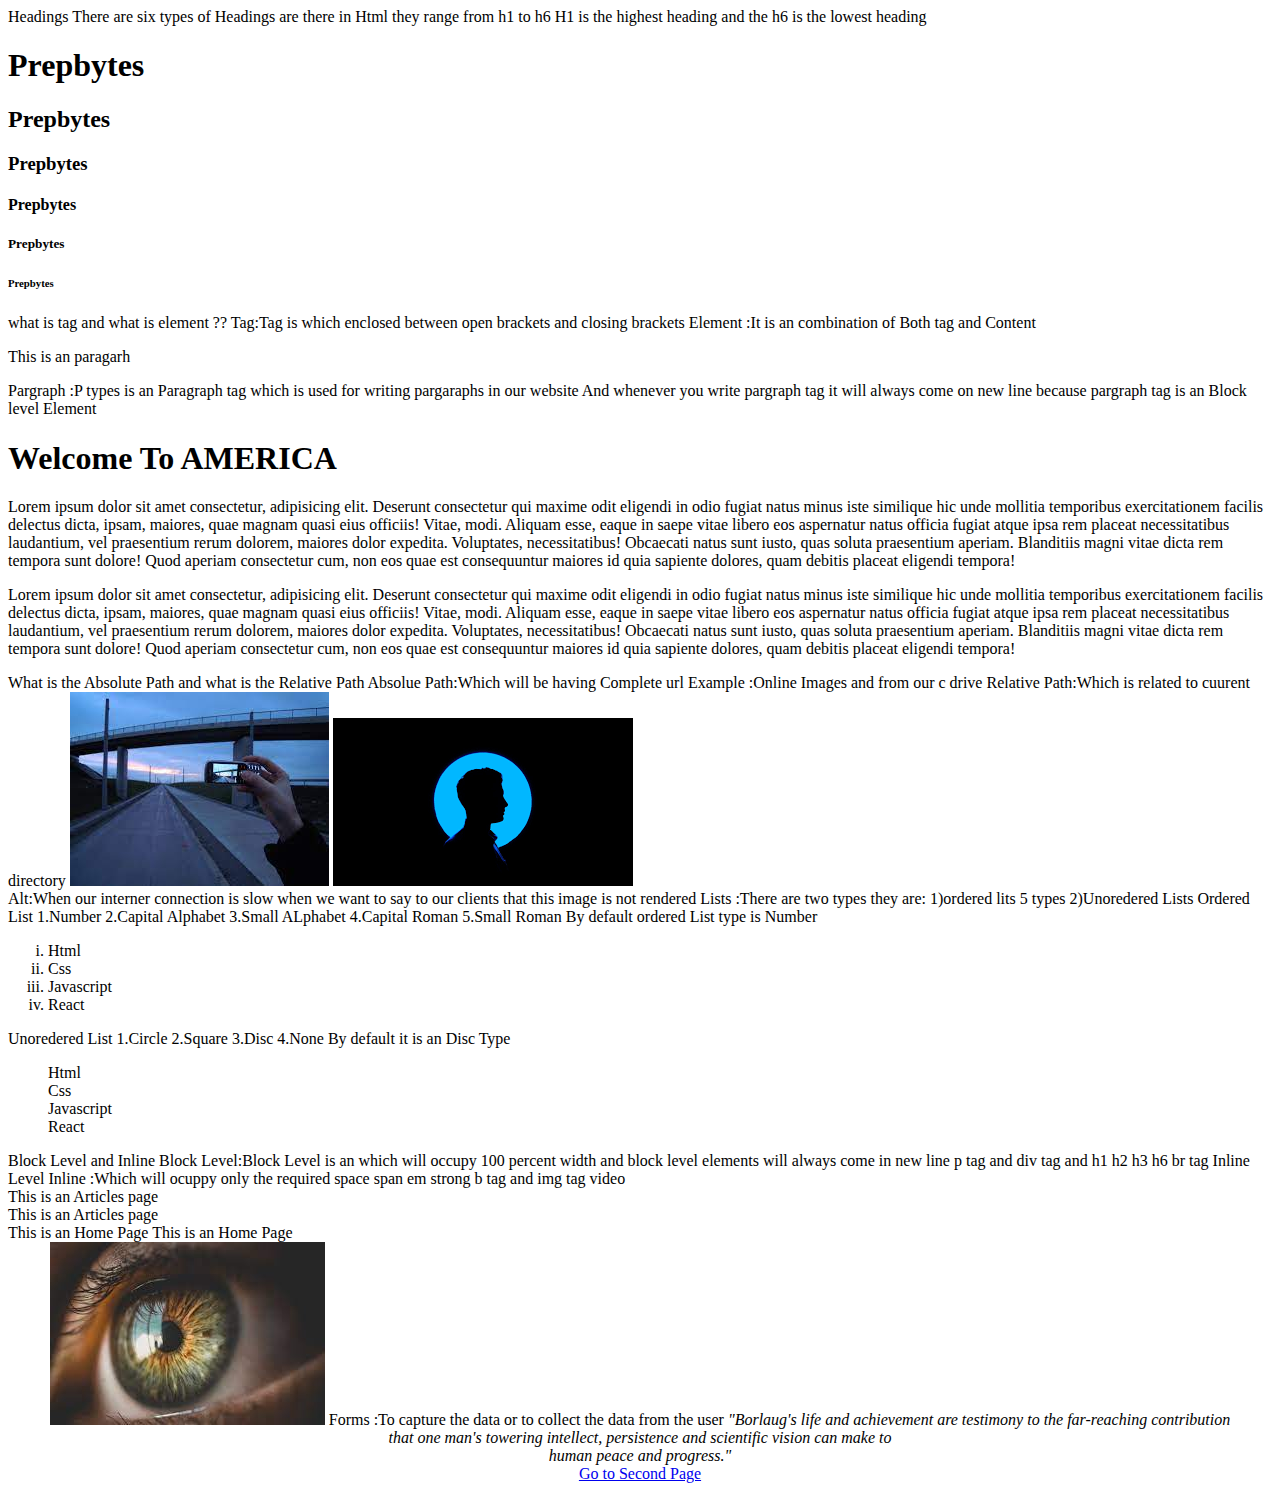
==== index.html @ 0fe785cf "28-Apr-22" ====
<!DOCTYPE html>
<html lang="en">
<head>
    <meta charset="UTF-8">
    <meta http-equiv="X-UA-Compatible" content="IE=edge">
    <meta name="viewport" content="width=device-width, initial-scale=1.0">
    <title>Document</title>
    <link rel="stylesheet" href="index.css">
    
</head>
<body>
    
<!-- 
    "HTML Heading and paragraph
    Link , 
    Lists
    Images, src : location 
    Forms
    Inline and Block elements" -->


Headings
There are six types of Headings are there in Html they range from 
h1 to h6
H1 is the highest heading and the h6 is the lowest heading 
 
<h1>Prepbytes</h1>
<h2>Prepbytes</h2>
<h3>Prepbytes</h3>
<h4>Prepbytes</h4>
<h5>Prepbytes</h5>
<h6>Prepbytes</h6>


what is tag and what is element ??
Tag:Tag is which enclosed between open brackets and closing brackets 
Element :It is an combination of Both tag and Content 
<p> This is an paragarh</p>
Pargraph :P types is an Paragraph tag which is used for writing pargaraphs in our website 
And whenever you write pargraph tag it will always come on new line because  pargraph tag is an 
Block level Element 
<h1>Welcome To AMERICA</h1>
<p>Lorem ipsum dolor sit amet consectetur, adipisicing elit. Deserunt consectetur qui maxime odit eligendi in odio fugiat natus minus iste similique hic unde mollitia temporibus exercitationem facilis delectus dicta, ipsam, maiores, quae magnam quasi eius officiis! Vitae, modi. Aliquam esse, eaque in saepe vitae libero eos aspernatur natus officia fugiat atque ipsa rem placeat necessitatibus laudantium, vel praesentium rerum dolorem, maiores dolor expedita. Voluptates, necessitatibus! Obcaecati natus sunt iusto, quas soluta praesentium aperiam. Blanditiis magni vitae dicta rem tempora sunt dolore! Quod aperiam consectetur cum, non eos quae est consequuntur maiores id quia sapiente dolores, quam debitis placeat eligendi tempora!</p>
<p>Lorem ipsum dolor sit amet consectetur, adipisicing elit. Deserunt consectetur qui maxime odit eligendi in odio fugiat natus minus iste similique hic unde mollitia temporibus exercitationem facilis delectus dicta, ipsam, maiores, quae magnam quasi eius officiis! Vitae, modi. Aliquam esse, eaque in saepe vitae libero eos aspernatur natus officia fugiat atque ipsa rem placeat necessitatibus laudantium, vel praesentium rerum dolorem, maiores dolor expedita. Voluptates, necessitatibus! Obcaecati natus sunt iusto, quas soluta praesentium aperiam. Blanditiis magni vitae dicta rem tempora sunt dolore! Quod aperiam consectetur cum, non eos quae est consequuntur maiores id quia sapiente dolores, quam debitis placeat eligendi tempora!</p>
What is the Absolute Path and what is the Relative Path 
Absolue Path:Which will  be having Complete url 
Example :Online Images and from our c drive
Relative Path:Which is related to cuurent directory 
<img src="[data-uri]" alt="Your image is not loaded  ">
<img src="./download.png" alt=""><br>
Alt:When our interner connection is slow when we want to say to our clients that this image is not rendered 
Lists :There are two types 
they are:
1)ordered lits 5 types 
2)Unoredered Lists

Ordered List 

1.Number
2.Capital Alphabet
3.Small ALphabet
4.Capital Roman
5.Small Roman

By default ordered List type is Number 




<ol type="i">

<li>Html</li>
<li>Css</li>
<li>Javascript </li>
<li>React </li>
</ol>


Unoredered List

1.Circle
2.Square
3.Disc
4.None 


By default it is an Disc Type 



<ul type="None">
    <li>Html</li>
    <li>Css</li>
    <li>Javascript </li>
    <li>React </li>

</ul>

Block Level and Inline 

Block Level:Block Level is an which will occupy 100 percent width and block level elements will always come in new line 


p tag and div tag and h1 h2 h3 h6 br tag 


Inline Level 

Inline :Which will ocuppy only the required space 

span em strong b tag and img tag video 


<div>This is an  Articles page </div>
<div>This is an  Articles page </div>
<span>This is an Home Page </span>
<span>This is an Home Page </span>

<center>


<img src="[data-uri]" alt="" srcset="">


Forms :To capture the data or to collect the data from the user  





<i>"Borlaug's life and achievement are testimony to the far-reaching contribution <br> that one man's towering intellect, persistence and scientific vision can make to <br> human peace and progress."</i>



<br>
<a href="./index2.html">Go to Second Page</a>


</body>
</html>
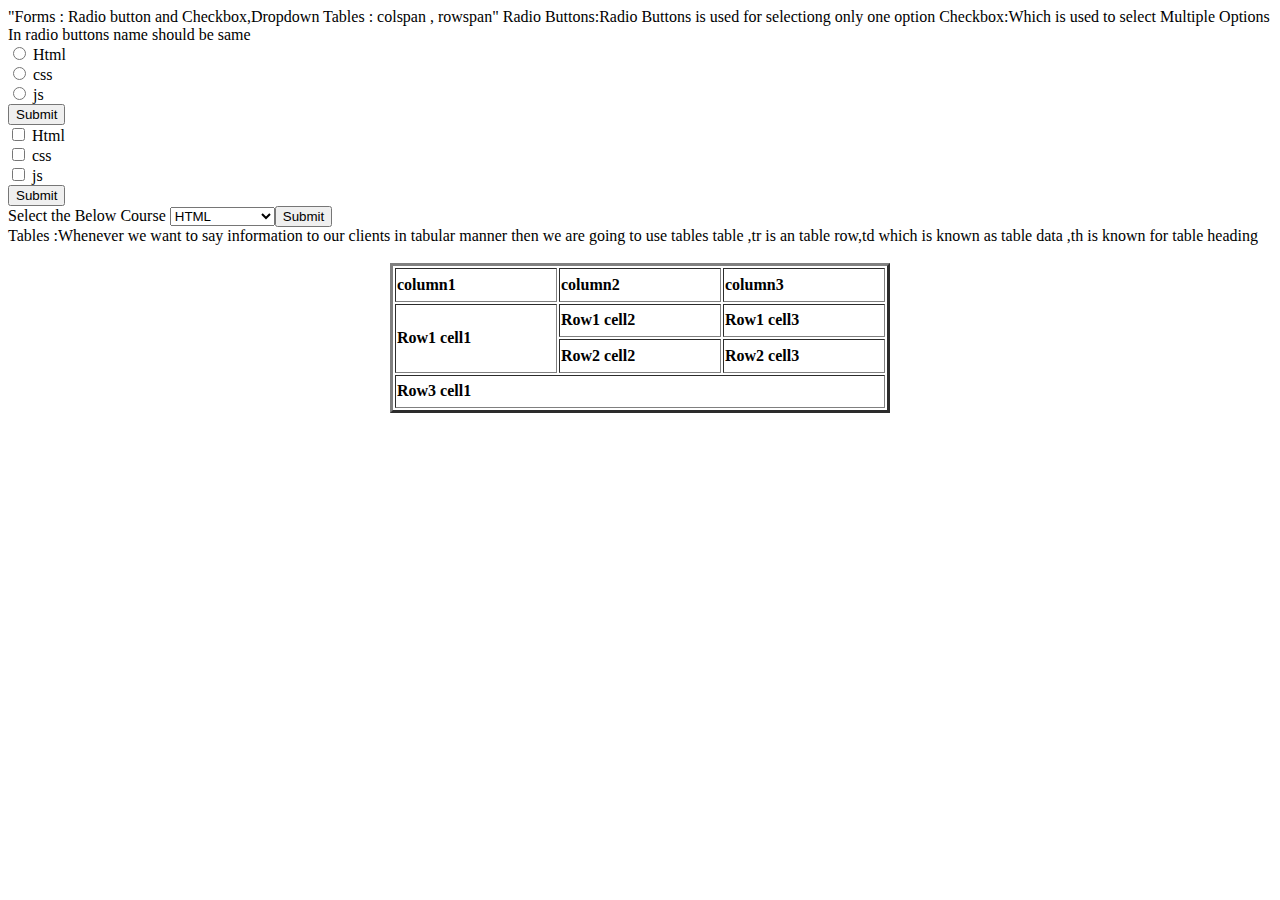
==== commit db033269: "29-Apr-22" ====
--- a/index.html
+++ b/index.html
@@ -1,140 +1,131 @@
 <!DOCTYPE html>
 <html lang="en">
-<head>
-    <meta charset="UTF-8">
-    <meta http-equiv="X-UA-Compatible" content="IE=edge">
-    <meta name="viewport" content="width=device-width, initial-scale=1.0">
-    <title>Document</title>
-    <link rel="stylesheet" href="index.css">
-    
-</head>
-<body>
-    
-<!-- 
-    "HTML Heading and paragraph
-    Link , 
-    Lists
-    Images, src : location 
-    Forms
-    Inline and Block elements" -->
+    <head>
+        <meta charset="UTF-8">
+        <meta http-equiv="X-UA-Compatible" content="IE=edge">
+        <meta name="viewport" content="width=device-width, initial-scale=1.0">
+        <title>Document</title>
+    </head>
+    <body>
+
+        "Forms : Radio button and Checkbox,Dropdown 
+        Tables : colspan , rowspan"
 
 
-Headings
-There are six types of Headings are there in Html they range from 
-h1 to h6
-H1 is the highest heading and the h6 is the lowest heading 
- 
-<h1>Prepbytes</h1>
-<h2>Prepbytes</h2>
-<h3>Prepbytes</h3>
-<h4>Prepbytes</h4>
-<h5>Prepbytes</h5>
-<h6>Prepbytes</h6>
+        Radio Buttons:Radio Buttons is used for selectiong only one option 
+        Checkbox:Which is used to select Multiple Options
 
 
-what is tag and what is element ??
-Tag:Tag is which enclosed between open brackets and closing brackets 
-Element :It is an combination of Both tag and Content 
-<p> This is an paragarh</p>
-Pargraph :P types is an Paragraph tag which is used for writing pargaraphs in our website 
-And whenever you write pargraph tag it will always come on new line because  pargraph tag is an 
-Block level Element 
-<h1>Welcome To AMERICA</h1>
-<p>Lorem ipsum dolor sit amet consectetur, adipisicing elit. Deserunt consectetur qui maxime odit eligendi in odio fugiat natus minus iste similique hic unde mollitia temporibus exercitationem facilis delectus dicta, ipsam, maiores, quae magnam quasi eius officiis! Vitae, modi. Aliquam esse, eaque in saepe vitae libero eos aspernatur natus officia fugiat atque ipsa rem placeat necessitatibus laudantium, vel praesentium rerum dolorem, maiores dolor expedita. Voluptates, necessitatibus! Obcaecati natus sunt iusto, quas soluta praesentium aperiam. Blanditiis magni vitae dicta rem tempora sunt dolore! Quod aperiam consectetur cum, non eos quae est consequuntur maiores id quia sapiente dolores, quam debitis placeat eligendi tempora!</p>
-<p>Lorem ipsum dolor sit amet consectetur, adipisicing elit. Deserunt consectetur qui maxime odit eligendi in odio fugiat natus minus iste similique hic unde mollitia temporibus exercitationem facilis delectus dicta, ipsam, maiores, quae magnam quasi eius officiis! Vitae, modi. Aliquam esse, eaque in saepe vitae libero eos aspernatur natus officia fugiat atque ipsa rem placeat necessitatibus laudantium, vel praesentium rerum dolorem, maiores dolor expedita. Voluptates, necessitatibus! Obcaecati natus sunt iusto, quas soluta praesentium aperiam. Blanditiis magni vitae dicta rem tempora sunt dolore! Quod aperiam consectetur cum, non eos quae est consequuntur maiores id quia sapiente dolores, quam debitis placeat eligendi tempora!</p>
-What is the Absolute Path and what is the Relative Path 
-Absolue Path:Which will  be having Complete url 
-Example :Online Images and from our c drive
-Relative Path:Which is related to cuurent directory 
-<img src="[data-uri]" alt="Your image is not loaded  ">
-<img src="./download.png" alt=""><br>
-Alt:When our interner connection is slow when we want to say to our clients that this image is not rendered 
-Lists :There are two types 
-they are:
-1)ordered lits 5 types 
-2)Unoredered Lists
+        In radio buttons name should be same 
 
-Ordered List 
+        <form action="">
 
-1.Number
-2.Capital Alphabet
-3.Small ALphabet
-4.Capital Roman
-5.Small Roman
+            <input type="radio" name="elevation" id="html" value="html" >
+            <label for="html">Html</label><br>
 
-By default ordered List type is Number 
+            <input type="radio" name="elevation" id="css" value="css" >
+            <label for="css">css</label><br>
+
+            <input type="radio" name="elevation" id="js" value="js" >
+            <label for="js">js</label><br>
+
+            <input type="submit">
 
 
+        </form> 
 
 
-<ol type="i">
+        <form action="index2.html">
 
-<li>Html</li>
-<li>Css</li>
-<li>Javascript </li>
-<li>React </li>
-</ol>
+            <input type="checkbox" name="elevation" id="html" value="html" >
+            <label for="html">Html</label><br>
+            
+            <input type="checkbox" name="elevation2" id="css" value="css" >
+            <label for="css">css</label><br>
+            
+            <input type="checkbox" name="elevation3" id="js" value="js" >
+            <label for="js">js</label><br>
+            
+            <input type="submit">
+            
+        
+        </form>
 
 
-Unoredered List
+        <form action="">
 
-1.Circle
-2.Square
-3.Disc
-4.None 
+            <label for="drop">Select the Below Course </label>
+
+            <select name="dropdown" id="drop">
 
 
-By default it is an Disc Type 
+                <option value="HTML">HTML</option>
+
+                <option value="CSS">CSS</option>
+
+                <option value="JAVASCRIPT">JAVASCRIPT </option>
+
+                <option value="REACT">REACT</option>
+
+                <option value="NODEJS">NODEJS</option>
+
+                <option value="EXPRESS JS">EXPRESS JS</option>
 
 
+                <option value="MONGO DB">MONGO DB</option>
 
-<ul type="None">
-    <li>Html</li>
-    <li>Css</li>
-    <li>Javascript </li>
-    <li>React </li>
+                <input type="submit">
 
-</ul>
+            </select>
 
-Block Level and Inline 
-
-Block Level:Block Level is an which will occupy 100 percent width and block level elements will always come in new line 
+        </form> 
 
 
-p tag and div tag and h1 h2 h3 h6 br tag 
+        Tables :Whenever we want to say information to our clients in tabular manner then we are going to use tables 
+
+        table ,tr is an table row,td which is known as table data ,th is known for table heading
+
+        <br><br>
+
+        <table border="3px" width="500px" height="150px" style="font-weight: bolder;" align="center">
+
+            <tr>
+    
+                <td>column1</td>
+                
+                <td>column2</td>
+                
+                <td>column3</td>
+
+            </tr>
+
+            <tr>
+                <td rowspan="2">Row1 cell1</td>
+                
+                <td>Row1 cell2</td>
+                
+                <td>Row1 cell3</td>
+
+            </tr>
+
+            <tr>
+    
+                <td>Row2 cell2</td>
+    
+                <td>Row2 cell3</td>
+
+            </tr>
 
 
-Inline Level 
+            <tr>
 
-Inline :Which will ocuppy only the required space 
-
-span em strong b tag and img tag video 
+                <td colspan="3">Row3 cell1</td>
+    
+            </tr>
 
 
-<div>This is an  Articles page </div>
-<div>This is an  Articles page </div>
-<span>This is an Home Page </span>
-<span>This is an Home Page </span>
+        </table>
 
-<center>
+    </body>
 
-
-<img src="[data-uri]" alt="" srcset="">
-
-
-Forms :To capture the data or to collect the data from the user  
-
-
-
-
-
-<i>"Borlaug's life and achievement are testimony to the far-reaching contribution <br> that one man's towering intellect, persistence and scientific vision can make to <br> human peace and progress."</i>
-
-
-
-<br>
-<a href="./index2.html">Go to Second Page</a>
-
-
-</body>
 </html>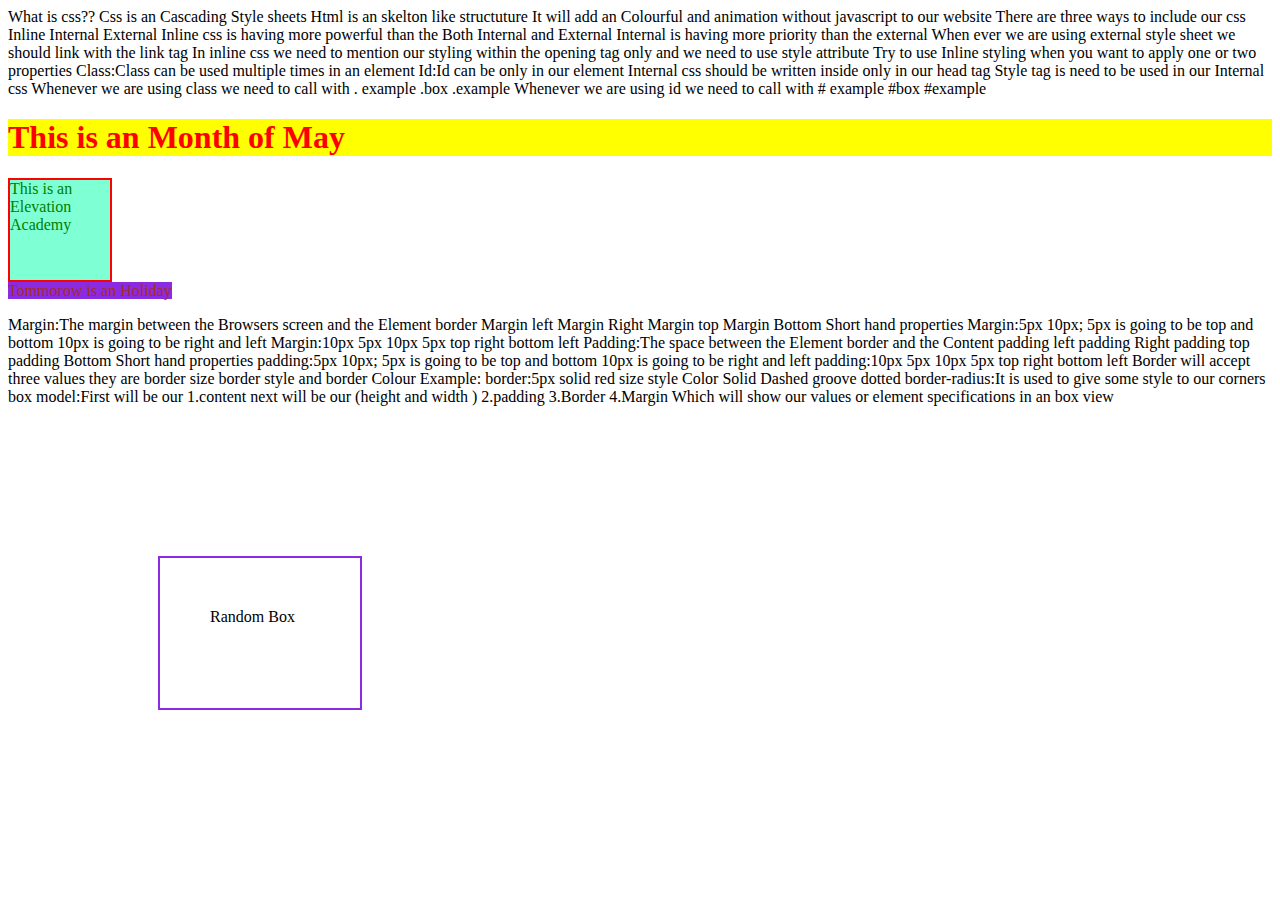
==== commit 176276df: "02-May-22" ====
--- a/index.html
+++ b/index.html
@@ -1,131 +1,141 @@
 <!DOCTYPE html>
 <html lang="en">
-    <head>
-        <meta charset="UTF-8">
-        <meta http-equiv="X-UA-Compatible" content="IE=edge">
-        <meta name="viewport" content="width=device-width, initial-scale=1.0">
-        <title>Document</title>
-    </head>
-    <body>
+<head>
+    <meta charset="UTF-8">
+    <meta http-equiv="X-UA-Compatible" content="IE=edge">
+    <meta name="viewport" content="width=device-width, initial-scale=1.0">
+    <title>Document</title>
+    <link rel="stylesheet" href="index.css">
 
-        "Forms : Radio button and Checkbox,Dropdown 
-        Tables : colspan , rowspan"
+    <!-- <style>
+    .box{
+    color: green;
+    background-color: aquamarine;
+    }
+    </style> -->
+
+</head>
+<body>
+    
+
+    <!-- "CSS - inline internal external 
+    CSS box model
+    margin padding
+    border
+    border-radius" -->
 
 
-        Radio Buttons:Radio Buttons is used for selectiong only one option 
-        Checkbox:Which is used to select Multiple Options
 
 
-        In radio buttons name should be same 
+    What is css??
 
-        <form action="">
+    Css is an Cascading Style sheets 
 
-            <input type="radio" name="elevation" id="html" value="html" >
-            <label for="html">Html</label><br>
+        Html is an skelton like structuture 
 
-            <input type="radio" name="elevation" id="css" value="css" >
-            <label for="css">css</label><br>
+    It will add an Colourful and animation without javascript to our website 
 
-            <input type="radio" name="elevation" id="js" value="js" >
-            <label for="js">js</label><br>
+    There are three ways to include our css 
 
-            <input type="submit">
+        Inline 
+        Internal 
+        External 
+
+    Inline css is having more powerful than the Both Internal and External
+    Internal is having more priority than the external 
+    When ever we are using external style sheet we should link with the link tag 
+
+    In inline css we need to mention our styling within the opening tag only
+
+    and we need to use style attribute 
+
+    Try to use Inline styling when you want to apply one or two properties 
 
 
-        </form> 
+    Class:Class can be used multiple times in an element 
+
+    Id:Id can be only in our element 
+
+    Internal css should be written inside only in our head tag 
+
+    Style tag is need to be used in our Internal css
+
+    Whenever we are using class we need to call with . example .box .example 
+    Whenever we are using id we need to call with #  example #box #example 
+
+    <h1 style="color: red;background-color: yellow;">This is an Month of May </h1>
+
+    <div class="box box2">This is an Elevation Academy </div>
+
+    <span id="text" >Tommorow is an Holiday  </span>
+
+    <p></p>
+    <p></p>
+    <p></p>
+    <p></p>
 
 
-        <form action="index2.html">
+    Margin:The margin between the Browsers screen and the Element border  
 
-            <input type="checkbox" name="elevation" id="html" value="html" >
-            <label for="html">Html</label><br>
-            
-            <input type="checkbox" name="elevation2" id="css" value="css" >
-            <label for="css">css</label><br>
-            
-            <input type="checkbox" name="elevation3" id="js" value="js" >
-            <label for="js">js</label><br>
-            
-            <input type="submit">
-            
-        
-        </form>
+    Margin left 
+    Margin Right 
+    Margin top 
+    Margin Bottom 
+
+    Short hand properties 
+
+    Margin:5px 10px;
+
+    5px is going to be top and bottom 
+
+    10px is going to be right and left 
+
+    Margin:10px 5px 10px 5px 
+       top right bottom left 
 
 
-        <form action="">
+       Padding:The space between the  Element border  and the Content 
 
-            <label for="drop">Select the Below Course </label>
+       padding left 
+       padding Right 
+       padding top 
+       padding Bottom 
+       
+       Short hand properties 
+       
+       padding:5px 10px;
+       
+       5px is going to be top and bottom 
+       
+       10px is going to be right and left 
+       
+       padding:10px 5px 10px 5px 
+              top right bottom left 
+    Border will accept three values they are border size border style and border Colour
 
-            <select name="dropdown" id="drop">
+    Example:
+
+        border:5px solid red
+
+        size style Color 
+        Solid 
+        Dashed
+        groove
+        dotted 
+
+    border-radius:It is used to give some style to our corners 
+
+    box model:First will be our 
+        1.content next will be our (height and width )
+        2.padding 
+        3.Border
+        4.Margin 
 
 
-                <option value="HTML">HTML</option>
-
-                <option value="CSS">CSS</option>
-
-                <option value="JAVASCRIPT">JAVASCRIPT </option>
-
-                <option value="REACT">REACT</option>
-
-                <option value="NODEJS">NODEJS</option>
-
-                <option value="EXPRESS JS">EXPRESS JS</option>
+    Which will show our values or element specifications in an box view 
 
 
-                <option value="MONGO DB">MONGO DB</option>
+    <div class="random">Random Box</div>
 
-                <input type="submit">
-
-            </select>
-
-        </form> 
-
-
-        Tables :Whenever we want to say information to our clients in tabular manner then we are going to use tables 
-
-        table ,tr is an table row,td which is known as table data ,th is known for table heading
-
-        <br><br>
-
-        <table border="3px" width="500px" height="150px" style="font-weight: bolder;" align="center">
-
-            <tr>
-    
-                <td>column1</td>
-                
-                <td>column2</td>
-                
-                <td>column3</td>
-
-            </tr>
-
-            <tr>
-                <td rowspan="2">Row1 cell1</td>
-                
-                <td>Row1 cell2</td>
-                
-                <td>Row1 cell3</td>
-
-            </tr>
-
-            <tr>
-    
-                <td>Row2 cell2</td>
-    
-                <td>Row2 cell3</td>
-
-            </tr>
-
-
-            <tr>
-
-                <td colspan="3">Row3 cell1</td>
-    
-            </tr>
-
-
-        </table>
-
-    </body>
-
+</body>
 </html>--- a/index.css
+++ b/index.css
@@ -0,0 +1,39 @@
+    #text{
+
+    color: brown;
+    background-color: blueviolet;
+    }
+    
+    #text2{
+    
+    
+        border: 2px solid red;
+        height: 100px;
+        width: 100px;
+    }
+    
+    
+    .box{
+    
+        color: green;
+        background-color: aquamarine;
+    }
+    
+    
+    .box2{
+    
+    
+        border: 2px solid red;
+        height: 100px;
+        width: 100px;
+    }
+    .random{
+    
+    
+    height: 50px;
+    width: 100px;
+    border: 2px solid blueviolet;
+    margin: 150px;
+    padding: 50px;
+    
+    }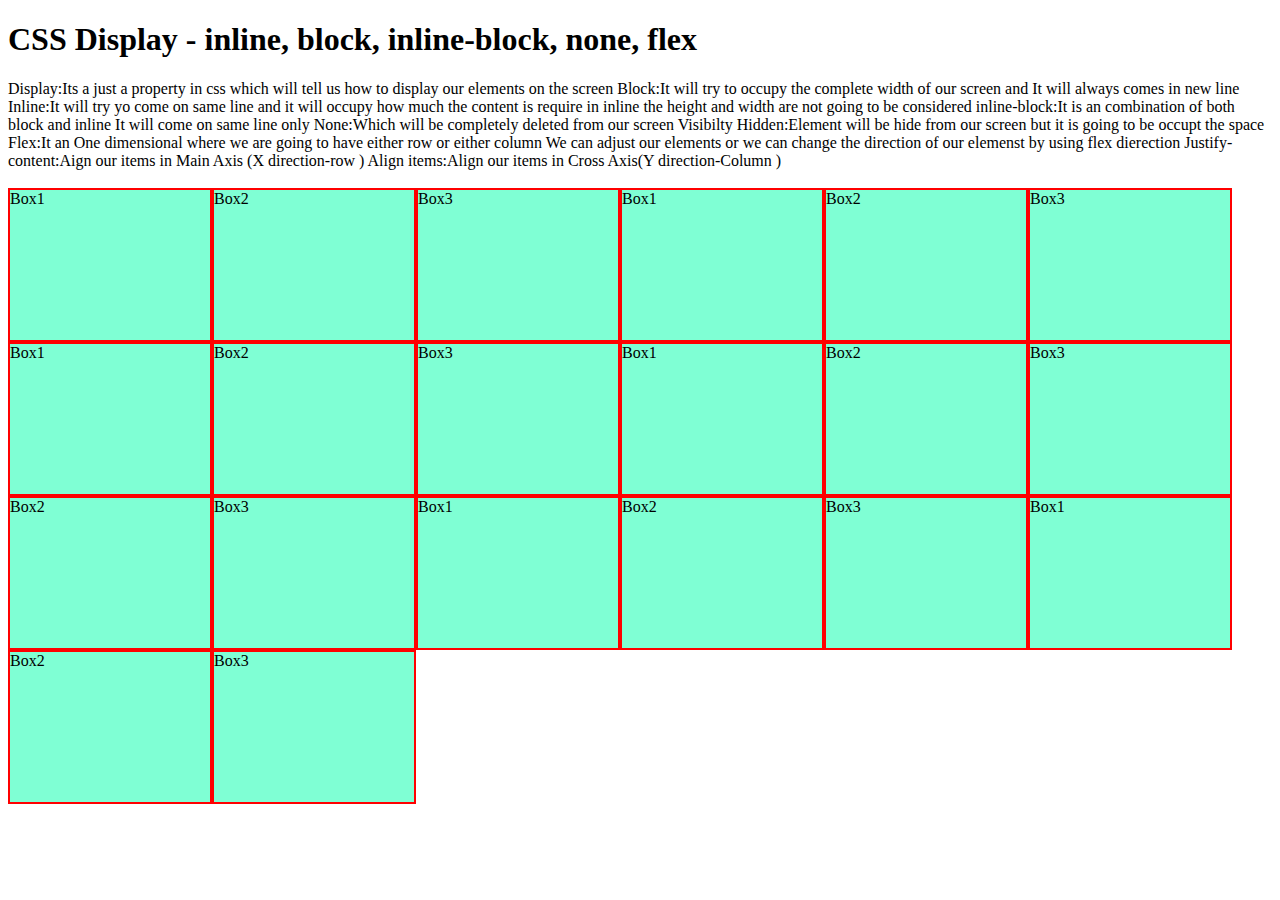
==== commit 3014de80: "04-May-22" ====
--- a/index.html
+++ b/index.html
@@ -6,136 +6,82 @@
     <meta name="viewport" content="width=device-width, initial-scale=1.0">
     <title>Document</title>
     <link rel="stylesheet" href="index.css">
-
-    <!-- <style>
-    .box{
-    color: green;
-    background-color: aquamarine;
-    }
-    </style> -->
-
 </head>
 <body>
     
+    <h1>CSS Display - inline, block, inline-block, none, flex</h1>
 
-    <!-- "CSS - inline internal external 
-    CSS box model
-    margin padding
-    border
-    border-radius" -->
+    Display:Its  a just a property in css which will tell us how to display our elements on the screen 
+
+
+    Block:It will try to occupy the complete width of our screen and It will always comes in new line 
+
+    Inline:It will try yo come on same line and it will occupy how much the content is require in inline
+    the height and width are not going to be considered
+
+
+    inline-block:It is an combination of both block and inline It will come on same line only 
+
+    None:Which will be completely deleted from our screen
+
+    Visibilty Hidden:Element  will be hide from our screen but it is going to be occupt the space 
+
+    Flex:It an One dimensional where we are going to have either row or either column 
+    We can adjust our elements or we can change the direction of our elemenst by using
+    flex dierection 
+
+
+    Justify-content:Aign our items in Main Axis (X direction-row )
+    Align items:Align our items in Cross Axis(Y direction-Column )
+
+    <br><br>
 
 
 
-
-    What is css??
-
-    Css is an Cascading Style sheets 
-
-        Html is an skelton like structuture 
-
-    It will add an Colourful and animation without javascript to our website 
-
-    There are three ways to include our css 
-
-        Inline 
-        Internal 
-        External 
-
-    Inline css is having more powerful than the Both Internal and External
-    Internal is having more priority than the external 
-    When ever we are using external style sheet we should link with the link tag 
-
-    In inline css we need to mention our styling within the opening tag only
-
-    and we need to use style attribute 
-
-    Try to use Inline styling when you want to apply one or two properties 
+    <div class="container">
 
 
-    Class:Class can be used multiple times in an element 
+        <div class="box">Box1</div>
 
-    Id:Id can be only in our element 
+        <div class="box">Box2</div>
 
-    Internal css should be written inside only in our head tag 
+        <div class="box">Box3</div>
+        <div class="box">Box1</div>
 
-    Style tag is need to be used in our Internal css
+        <div class="box">Box2</div>
 
-    Whenever we are using class we need to call with . example .box .example 
-    Whenever we are using id we need to call with #  example #box #example 
-
-    <h1 style="color: red;background-color: yellow;">This is an Month of May </h1>
-
-    <div class="box box2">This is an Elevation Academy </div>
-
-    <span id="text" >Tommorow is an Holiday  </span>
-
-    <p></p>
-    <p></p>
-    <p></p>
-    <p></p>
+        <div class="box">Box3</div>
 
 
-    Margin:The margin between the Browsers screen and the Element border  
+        <div class="box">Box1</div>
 
-    Margin left 
-    Margin Right 
-    Margin top 
-    Margin Bottom 
+        <div class="box">Box2</div>
 
-    Short hand properties 
+        <div class="box">Box3</div>
+        <div class="box">Box1</div>
 
-    Margin:5px 10px;
+        <div class="box">Box2</div>
 
-    5px is going to be top and bottom 
+        <div class="box">Box3</div>
+        <div class="box">Box2</div>
 
-    10px is going to be right and left 
-
-    Margin:10px 5px 10px 5px 
-       top right bottom left 
+        <div class="box">Box3</div>
 
 
-       Padding:The space between the  Element border  and the Content 
+        <div class="box">Box1</div>
 
-       padding left 
-       padding Right 
-       padding top 
-       padding Bottom 
-       
-       Short hand properties 
-       
-       padding:5px 10px;
-       
-       5px is going to be top and bottom 
-       
-       10px is going to be right and left 
-       
-       padding:10px 5px 10px 5px 
-              top right bottom left 
-    Border will accept three values they are border size border style and border Colour
+        <div class="box">Box2</div>
 
-    Example:
+        <div class="box">Box3</div>
+        <div class="box">Box1</div>
 
-        border:5px solid red
+        <div class="box">Box2</div>
 
-        size style Color 
-        Solid 
-        Dashed
-        groove
-        dotted 
+        <div class="box">Box3</div>
 
-    border-radius:It is used to give some style to our corners 
-
-    box model:First will be our 
-        1.content next will be our (height and width )
-        2.padding 
-        3.Border
-        4.Margin 
+    </div>
 
 
-    Which will show our values or element specifications in an box view 
-
-
-    <div class="random">Random Box</div>
 
 </body>
 </html>--- a/index.css
+++ b/index.css
@@ -1,39 +1,18 @@
-    #text{
+.container{
 
-    color: brown;
-    background-color: blueviolet;
-    }
-    
-    #text2{
-    
-    
-        border: 2px solid red;
-        height: 100px;
-        width: 100px;
-    }
-    
-    
-    .box{
-    
-        color: green;
-        background-color: aquamarine;
-    }
-    
-    
-    .box2{
-    
-    
-        border: 2px solid red;
-        height: 100px;
-        width: 100px;
-    }
-    .random{
-    
-    
-    height: 50px;
-    width: 100px;
-    border: 2px solid blueviolet;
-    margin: 150px;
-    padding: 50px;
-    
-    }+    display: flex;
+    flex-direction: row;
+    align-items: center;
+    flex-wrap: wrap;   
+   
+   }
+   
+.box{
+   
+   height: 150px;
+   width: 200px;
+   background-color: aquamarine;
+   border: 2px solid red;
+   
+   
+   }